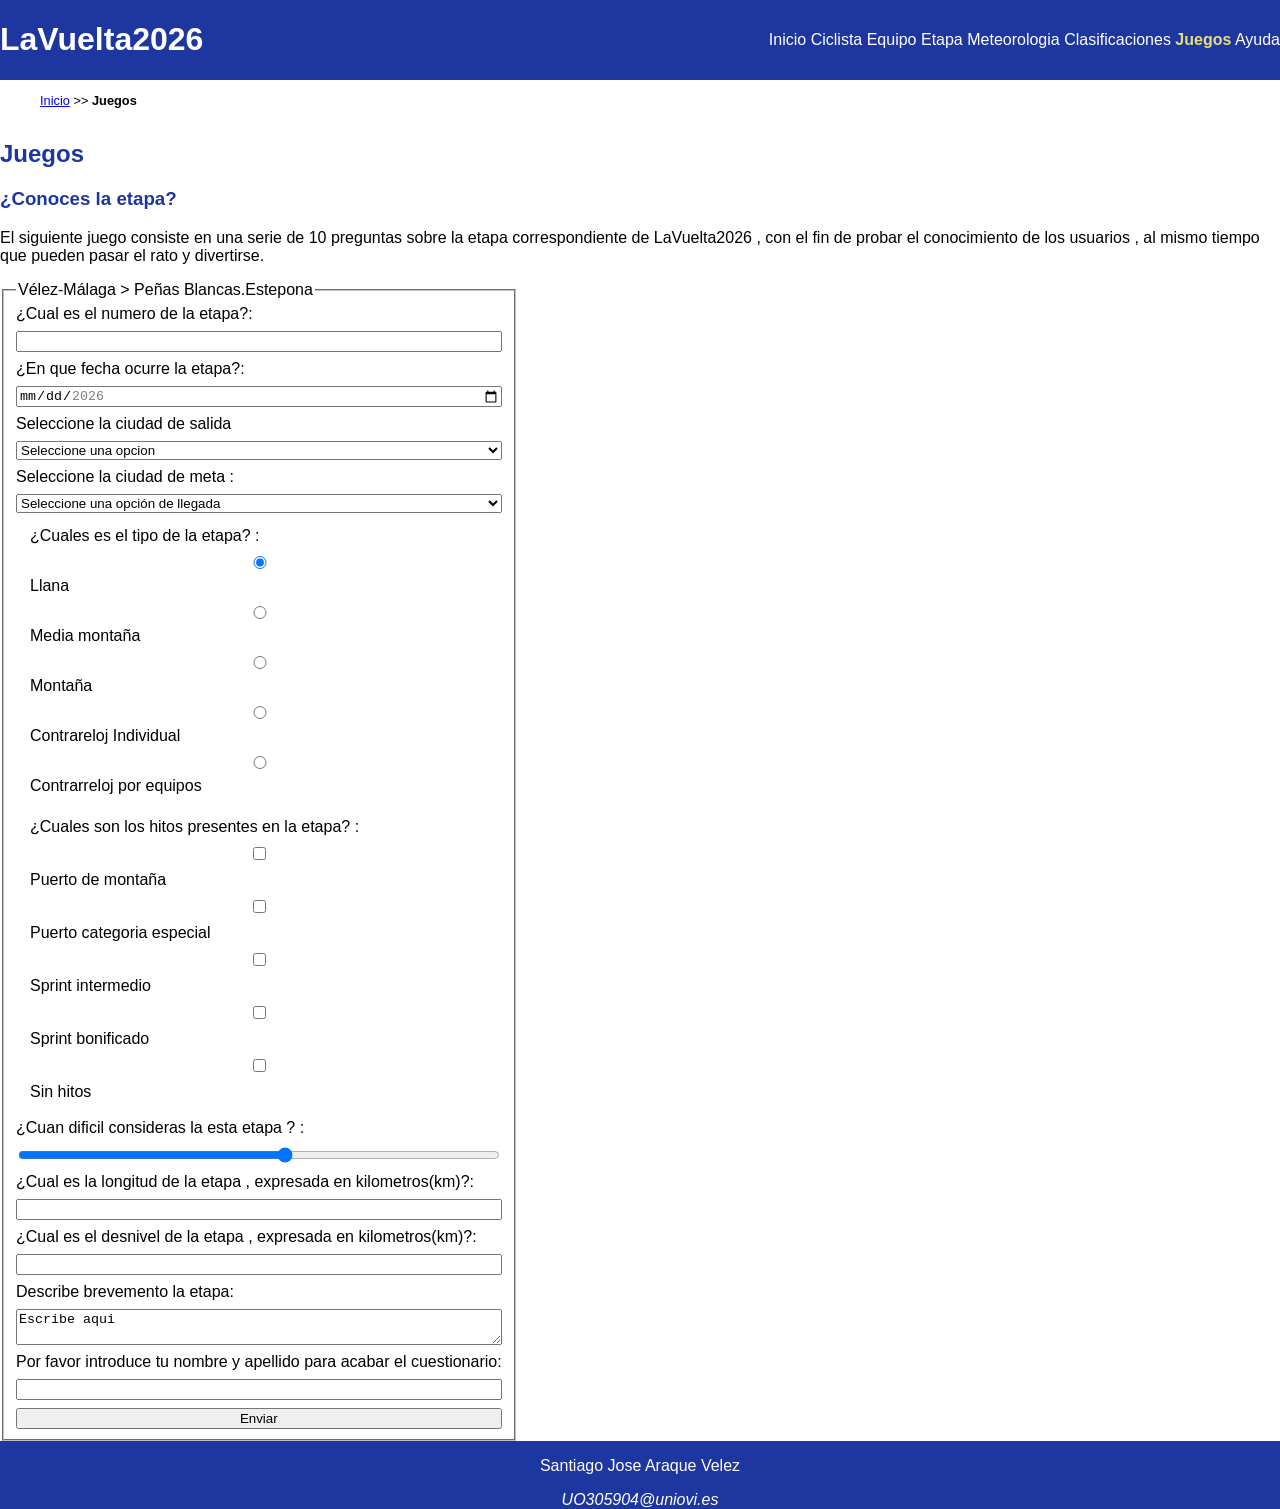
==== juegos.html @ d9994040 "Add files via upload" ====
<!DOCTYPE HTML>

<html lang="es">

<head>
    <!-- Datos que describen el documento -->
    <meta charset="UTF-8" />
    <title>LaVuelta2026: Juegos</title>

    <meta name="author" content="Santiago Jose Araque Velez" />
    <meta name="description" content="Documento del juego del proyecto LaVuelta2026" />

    <meta name="viewport" content="width=device-width, initial-scale=1.0" />

    <!--Enlace a las hojas de estilo-->
    <link rel="stylesheet" type="text/css" href="estilo/estilo.css" />
    <link rel="stylesheet" type="text/css" href="estilo/layout.css" />
    <link rel="icon" href="multimedia/favicon.ico"/>
</head>

<body>
    <!-- contenido de juegos.html  -->
    <header>
        <h1> <a href="index.html">LaVuelta2026</a> </h1>
        <nav>
            <a href="index.html" title="Pagina principal de la etapa 19 de LaVuelta2026">Inicio</a>
            <a href="ciclista.html" title="Pagina del ciclista especifico de LaVuelta2026">Ciclista</a>
            <a href="equipo.html" title="Pagina del equipo del ciclista especifico de  LaVuelta2026">Equipo</a>
            <a href="etapa.html" title="Pagina con detalles de la etapa 19 de LaVuelta2026">Etapa</a>
            <a href="meteorologia.html"
                title="Pagina principal de la meteorologia etapa 19 de LaVuelta2026">Meteorologia</a>
            <a href="clasificaciones.html"
                title="Pagina principal de la clasificaciones de la etapa 19 de LaVuelta2026">Clasificaciones</a>
            <a href="juegos.html" aria-current="page"
                title="Pagina sobre preguntas interactivas la etapa 19 de LaVuelta2026">Juegos</a>
            <a href="ayuda.html" title="Ayuda sobre la pagina de la etapa 19 de LaVuelta2026">Ayuda</a>
        </nav>
    </header>
    <nav aria-label="migas">
        <ol>
            <li>
                <a href="index.html">Inicio</a>
            </li>
            
            <li>&gt;&gt;</li>
            
            <li>Juegos</li>

        </ol>
    </nav>
    <main>
        <h2>Juegos</h2>
        <section>
            <h3>¿Conoces la etapa?</h3>
            <p>El siguiente juego consiste en una serie de 10 preguntas sobre la etapa correspondiente
                de LaVuelta2026 , con el fin de probar el conocimiento de los usuarios , al mismo
                tiempo que pueden pasar el rato y divertirse.
            </p>
        </section>

        <form action="#">
            <fieldset>
                <legend>Vélez-Málaga > Peñas Blancas.Estepona</legend>

                <label for="pregunta1">¿Cual es el numero de la etapa?: </label>
                <input type="number" id="pregunta1" min="1" max="21" required />

                <label for="pregunta2">¿En que fecha ocurre la etapa?: </label>
                <input type="date" id="pregunta2" min="2026-08-22" max="2026-09-13" required />


                <label for="pregunta3">Seleccione la ciudad de salida</label>
                <select name="ciudad_salida" id="pregunta3" required>
                    <option value="" disabled selected>Seleccione una opcion</option>
                    <option value="monaco">1. Mónaco</option>
                    <option value="monaco-2">2. Mónaco</option>
                    <option value="gruissan">3. Gruissan - Aude</option>
                    <option value="andorra-la-vella">4. Andorra la Vella</option>
                    <option value="falset">5. Falset, Costa Dorada</option>
                    <option value="alcossebre">6. Alcossebre</option>
                    <option value="vall-dalba">7. Vall d'Alba</option>
                    <option value="pucol">8. Puçol</option>
                    <option value="la-vila-joiosa">9. La Vila Joiosa</option>
                    <option value="alcaraz">10. Alcaraz</option>
                    <option value="cartagena">11. Cartagena</option>
                    <option value="vera">12. Vera</option>
                    <option value="almunecar">13. Almuñécar</option>
                    <option value="jaen">14. Jaén</option>
                    <option value="palma-del-rio">15. Palma del Río</option>
                    <option value="cortegana">16. Cortegana</option>
                    <option value="dos-hermanas">17. Dos Hermanas</option>
                    <option value="el-puerto-de-santa-maria">18. El Puerto de Santa María</option>
                    <option value="velez-malaga">19. Vélez-Málaga</option>
                    <option value="la-calahorra">20. La Calahorra</option>
                    <option value="carrefour-granada">21. Carrefour Granada</option>
                </select>




                <label for="pregunta4">Seleccione la ciudad de meta : </label>
                <select id="pregunta4" name="ciudadLlegada" required>
                    <option value="" disabled selected>Seleccione una opción de llegada</option>
                    <option value="monaco">1. Mónaco</option>
                    <option value="manosque">2. Manosque</option>
                    <option value="font-romeu">3. Font-Romeu</option>
                    <option value="andorra-la-vella">4. Andorra la Vella</option>
                    <option value="roquetes">5. Roquetes, Terres de l'Ebre</option>
                    <option value="castello">6. Castelló</option>
                    <option value="valdelinares">7. Aramón Valdelinares</option>
                    <option value="xeraco">8. Xeraco</option>
                    <option value="alto-de-aitana">9. Alto de Aitana, Costa Blanca</option>
                    <option value="elche-de-la-sierra">10. Elche de la Sierra</option>
                    <option value="lorca">11. Lorca</option>
                    <option value="calar-alto">12. Calar Alto</option>
                    <option value="loja">13. Loja</option>
                    <option value="sierra-de-la-pandera">14. Sierra de la Pandera</option>
                    <option value="cordoba">15. Córdoba</option>
                    <option value="la-rabida">16. La Rábida, Palos de la Frontera</option>
                    <option value="sevilla">17. Sevilla</option>
                    <option value="jerez-de-la-frontera">18. Jerez de la Frontera</option>
                    <option value="penas-blancas">19. Peñas Blancas, Estepona</option>
                    <option value="collado-del-alguacil">20. Collado del Alguacil</option>
                    <option value="granada">21. Granada</option>
                </select>




                <fieldset>
                    <label >¿Cuales es el tipo de la etapa? : </label>
                    <input type="radio" id="llana" name="tipo_etapa" value="llana" checked />
                    <label for="llana">Llana</label>
                    <input type="radio" id="media_montaña" name="tipo_etapa" value="media_montaña" />
                    <label for="media_montaña">Media montaña</label>
                    <input type="radio" id="montaña" name="tipo_etapa" value="montaña" />
                    <label for="montaña">Montaña</label>
                    <input type="radio" id="contrarreloj_individual" name="tipo_etapa"
                        value="contrarreloj_individual" />
                    <label for="contrarreloj_individual">Contrareloj Individual</label>
                    <input type="radio" id="contrarreloj_equipos" name="tipo_etapa" value="contrarreloj_individual" />
                    <label for="contrarreloj_individual">Contrarreloj por equipos</label>
                </fieldset>



                <fieldset>
                    <label >¿Cuales son los hitos presentes en la etapa? : </label>
                    <input type="checkbox" id="puerto_montaña" name="hitos" value="puerto_montaña" />
                    <label for="puerto_montaña">Puerto de montaña</label>
                    <input type="checkbox" id="puerto_categoria" name="hitos" value="puerto_categoria" />
                    <label for="puerto_categoria">Puerto categoria especial</label>
                    <input type="checkbox" id="sprint_intermedio" name="hitos" value="sprint_intermedio" />
                    <label for="sprint_intermedio">Sprint intermedio</label>
                    <input type="checkbox" id="sprint_bonificado" name="hitos" value="sprint_bonificado" />
                    <label for="sprint_bonificado">Sprint bonificado</label>
                    <input type="checkbox" id="sin_hitos" name="sin_hitos" value="sin_hitos" />
                    <label for="sin_hitos">Sin hitos</label>
                </fieldset>




                <label for="pregunta7">¿Cuan dificil consideras la esta etapa ? :</label>
                <input type="range" id="pregunta7" min="1" max="10"  />



                <label for="pregunta8">¿Cual es la longitud de la etapa , expresada en kilometros(km)?: </label>
                <input type="number" id="pregunta8" min="9" max="214" required />



                <label for="pregunta9">¿Cual es el desnivel de la etapa , expresada en kilometros(km)?: </label>
                <input type="number" id="pregunta9" min="0" max="1000" required />


                <label for="pregunta10">Describe brevemento la etapa: </label>
                <textarea name="pregunta10" id="pregunta10" minlength="50" maxlength="200"
                    required>Escribe aqui</textarea>


                <label for="preguntaFinal">Por favor introduce tu nombre y apellido para acabar el cuestionario:
                </label>
                <input type="text" id="preguntaFinal" minlength="50" maxlength="100" required />


                <button type="submit">Enviar</button>

            </fieldset>
        </form>

    </main>

    <footer>
        <p>Santiago Jose Araque Velez</p>
        <address>
            <a href="mailto:UO305904@uniovi.es"> UO305904@uniovi.es</a>
        </address>
    </footer>
</body>

</html>
---- estilo/estilo.css ----
/* ***********************************************************/
/*             LaVuelta2026                                  */
/*          Estilos generales                                */
/* ***********************************************************/
/*    DATOS ESTUDIANTE                                       */
/* ----------------------------------------------------------*/
/*  Nombre y Apellidos: Santiago Jose Araque                 */
/*  Correo electrónico (uniovi):    uo305904@uniovi.es       */
/*  Grupo de laboratorio:  PL7                               */
/* ***********************************************************/



/* Gama cromática
Color principal (1E369F)
o Contraste de 7.19:1 con color secundario
o Contraste de 10.07 :1 con color blanco

Color secundario (E6DD79)
o Contraste de 7.19:1 con color principal
o Contraste de 14.9:1 con color negro

Color negro (000000)
Color blanco (ffffff)
…..
 */

/* Especifidad : 010 */

:root {
    --color-principal: #1E369F;
    --negro: #000000;
    --blanco: #ffffff;
    --color-secundario: #E6DD79;
}

/* Especifidad : 001 */
body {
    font-family: 'Century Gothic', Arial, sans-serif;
    background-color: var(--blanco);        
    color: var(--negro); 
}

/* Especifidad : 002 , 002, Selectores descendientes para enlaces*/
header a,                                 
footer a {                               
  color: var(--blanco); /* ADVERTENCIA: color principal de fondo heredado de header y footer*/
  text-decoration: none;
                    
}

/* Especifidad : 001,001,001 */
h2,h3,h4{                              
  color: var(--color-principal); /* ADVERTENCIA: color blanco de fondo heredado de body*/
}

/* Especifidad : 001 ,001 */
header,                                  
footer {                                  
  background-color: var(--color-principal);
  color: var(--blanco);
}

/* Especifidad : 011 */
a[aria-current="page"] {
  font-weight: bold;
  color:var(--color-secundario)
}


/* Especifidad : 012 , 012*/
header a:hover,                           
footer a:hover {                          
  color: var(--color-secundario);/* ADVERTENCIA: color principal de fondo heredado de header y footer */
}

/* Especifidad : 003*/
header + nav>ol{
  font-size: 0.8em;
  
  list-style-type: none
}


/*Especifidad : 013 */
nav[aria-label="migas"]>ol li{
  display: inline;
}

/*Especifidad : 022 */
nav[aria-label="migas"]>ol>li:last-child{
 font-weight: bold;
}

/*Especifidad : 014 */
section:has(picture) ul > li:first-child{
  font-size: 1.4em;
  font-weight: bold;
}

/*Especifidad : 014 */
section:has(picture) ul > li:nth-child(3){
  font-size: 1.4em;
}

/*Especifidad : 014 */
section:has(picture) ul > li:nth-child(4){
 font-weight: bold;
}
---- estilo/layout.css ----
/* ***********************************************************/
/*             LaVuelta2026                                  */
/*          Estilos layout                                   */
/* ***********************************************************/
/*    DATOS ESTUDIANTE                                       */
/* ----------------------------------------------------------*/
/*  Nombre y Apellidos: Santiago Jose Araque                 */
/*  Correo electrónico (uniovi):    uo305904@uniovi.es       */
/*  Grupo de laboratorio:  PL7                               */
/* ***********************************************************/

/* Especifidad : 002 */

section:has(picture){
    display: flex;
    flex-wrap: wrap;
    align-items: center;
}

/* Especifidad : 003 */
section:has(picture)>h3{
    flex-basis: 100%;
}

/* Especifidad : 003 */
section:has(picture)>ul{
    order:1 ;
    list-style: none;
}

/* Especifidad : 002 */
section:has(video){
    display: flex;
    flex-direction: column;
    align-items: flex-start ;
}
/* Especifidad : 003 */
section:has(article + article){
    display: grid;
    grid-template-columns: repeat(4,1fr);
    justify-items:center ;
    align-items:center ;
    gap: 1em;
}
/* Especifidad : 004 */
section:has(article + article) h3 {
    grid-column: 1 / -1; /* Hace que el h3 ocupe desde la primera hasta la última columna */
}
/* Especifidad : 001 */
body{
    min-height: 100vh;
    display: grid;
    grid-template-areas:
        "cabecera"
        "migas"
        "contenido"
        "pie";
    
    grid-template-rows: auto auto 1fr auto;
    margin: 0%;
}

/* Especifidad : 001 */
header{
    display: flex;
    justify-content: space-between; /* Envía cada elemento a un extremo opuesto */
    align-items: center;       
    grid-area: cabecera;
}

/* Especifidad : 002 */
header + nav{
    grid-area: migas;
}

/* Especifidad : 001 */
main{
    grid-area: contenido;
}

/* Especifidad : 001 */
footer{
    display: flex;
    flex-direction: column;
    justify-content: center;
    align-items: center;
    grid-area: pie;
}

/* Especifidad : 001 */
form{
    width: fit-content;
    max-width: 100vh;
    display: flex;
    flex-direction: row;
   
}

/* Especifidad : 001 */
fieldset{
    display: flex;
    flex-direction: column;
    gap: 0.5em;
    


    
}
/* Especifidad : 002 */
fieldset>fieldset{
    border: none;
}




@media (max-width: 1024px) {
    /* Especifidad : 003 */
    section:has(article + article) { 
        grid-template-columns: repeat(2, 1fr); /*ADVERTENCIA: redefinición de la propiedad con valor original de cuatro columnas */
    }
    /* Especifidad : 001 */
    header{
        flex-direction: column;
    }
    /* Especifidad : 001 */
    header>*{
        display:flex;
        justify-content: space-between;
        gap: 1em ; 
        
    }
    /* Especifidad : 011 */ 
    nav[aria-label="migas"]{
        visibility: hidden;
    }
}

@media (max-width: 768px) {
    /* Especifidad : 003 */
    section:has(article + article) { 
        grid-template-columns: repeat(1, 1fr); /*ADVERTENCIA: redefinición de la propiedad con valor original de 2 columnas */
    }
    
   
    /* Especifidad : 001 */
    header>*{
        flex-direction: column;
    }
    


}
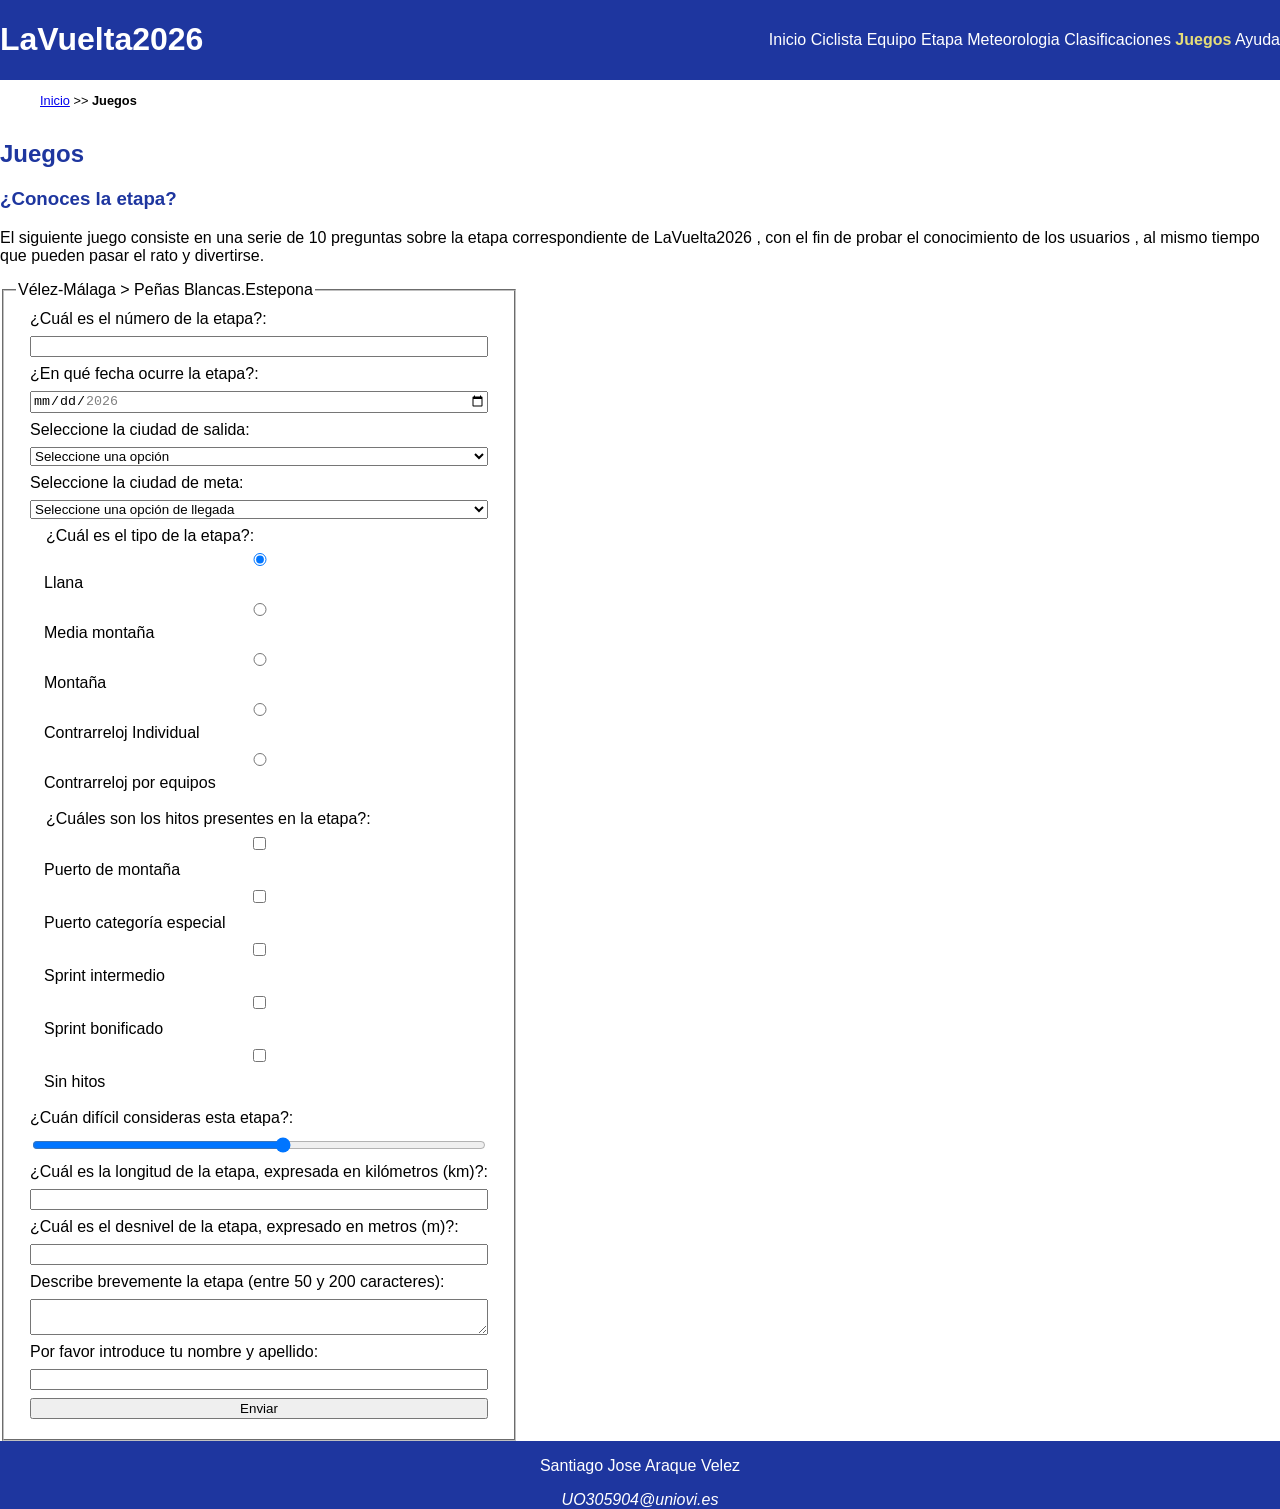
==== commit e41ff208: "Add files via upload" ====
--- a/juegos.html
+++ b/juegos.html
@@ -62,133 +62,133 @@
             <fieldset>
                 <legend>Vélez-Málaga > Peñas Blancas.Estepona</legend>
 
-                <label for="pregunta1">¿Cual es el numero de la etapa?: </label>
-                <input type="number" id="pregunta1" min="1" max="21" required />
-
-                <label for="pregunta2">¿En que fecha ocurre la etapa?: </label>
-                <input type="date" id="pregunta2" min="2026-08-22" max="2026-09-13" required />
-
-
-                <label for="pregunta3">Seleccione la ciudad de salida</label>
-                <select name="ciudad_salida" id="pregunta3" required>
-                    <option value="" disabled selected>Seleccione una opcion</option>
-                    <option value="monaco">1. Mónaco</option>
-                    <option value="monaco-2">2. Mónaco</option>
-                    <option value="gruissan">3. Gruissan - Aude</option>
-                    <option value="andorra-la-vella">4. Andorra la Vella</option>
-                    <option value="falset">5. Falset, Costa Dorada</option>
-                    <option value="alcossebre">6. Alcossebre</option>
-                    <option value="vall-dalba">7. Vall d'Alba</option>
-                    <option value="pucol">8. Puçol</option>
-                    <option value="la-vila-joiosa">9. La Vila Joiosa</option>
-                    <option value="alcaraz">10. Alcaraz</option>
-                    <option value="cartagena">11. Cartagena</option>
-                    <option value="vera">12. Vera</option>
-                    <option value="almunecar">13. Almuñécar</option>
-                    <option value="jaen">14. Jaén</option>
-                    <option value="palma-del-rio">15. Palma del Río</option>
-                    <option value="cortegana">16. Cortegana</option>
-                    <option value="dos-hermanas">17. Dos Hermanas</option>
-                    <option value="el-puerto-de-santa-maria">18. El Puerto de Santa María</option>
-                    <option value="velez-malaga">19. Vélez-Málaga</option>
-                    <option value="la-calahorra">20. La Calahorra</option>
-                    <option value="carrefour-granada">21. Carrefour Granada</option>
-                </select>
-
-
-
-
-                <label for="pregunta4">Seleccione la ciudad de meta : </label>
-                <select id="pregunta4" name="ciudadLlegada" required>
-                    <option value="" disabled selected>Seleccione una opción de llegada</option>
-                    <option value="monaco">1. Mónaco</option>
-                    <option value="manosque">2. Manosque</option>
-                    <option value="font-romeu">3. Font-Romeu</option>
-                    <option value="andorra-la-vella">4. Andorra la Vella</option>
-                    <option value="roquetes">5. Roquetes, Terres de l'Ebre</option>
-                    <option value="castello">6. Castelló</option>
-                    <option value="valdelinares">7. Aramón Valdelinares</option>
-                    <option value="xeraco">8. Xeraco</option>
-                    <option value="alto-de-aitana">9. Alto de Aitana, Costa Blanca</option>
-                    <option value="elche-de-la-sierra">10. Elche de la Sierra</option>
-                    <option value="lorca">11. Lorca</option>
-                    <option value="calar-alto">12. Calar Alto</option>
-                    <option value="loja">13. Loja</option>
-                    <option value="sierra-de-la-pandera">14. Sierra de la Pandera</option>
-                    <option value="cordoba">15. Córdoba</option>
-                    <option value="la-rabida">16. La Rábida, Palos de la Frontera</option>
-                    <option value="sevilla">17. Sevilla</option>
-                    <option value="jerez-de-la-frontera">18. Jerez de la Frontera</option>
-                    <option value="penas-blancas">19. Peñas Blancas, Estepona</option>
-                    <option value="collado-del-alguacil">20. Collado del Alguacil</option>
-                    <option value="granada">21. Granada</option>
-                </select>
-
-
-
-
-                <fieldset>
-                    <label >¿Cuales es el tipo de la etapa? : </label>
-                    <input type="radio" id="llana" name="tipo_etapa" value="llana" checked />
-                    <label for="llana">Llana</label>
-                    <input type="radio" id="media_montaña" name="tipo_etapa" value="media_montaña" />
-                    <label for="media_montaña">Media montaña</label>
-                    <input type="radio" id="montaña" name="tipo_etapa" value="montaña" />
-                    <label for="montaña">Montaña</label>
-                    <input type="radio" id="contrarreloj_individual" name="tipo_etapa"
-                        value="contrarreloj_individual" />
-                    <label for="contrarreloj_individual">Contrareloj Individual</label>
-                    <input type="radio" id="contrarreloj_equipos" name="tipo_etapa" value="contrarreloj_individual" />
-                    <label for="contrarreloj_individual">Contrarreloj por equipos</label>
-                </fieldset>
-
-
-
-                <fieldset>
-                    <label >¿Cuales son los hitos presentes en la etapa? : </label>
-                    <input type="checkbox" id="puerto_montaña" name="hitos" value="puerto_montaña" />
-                    <label for="puerto_montaña">Puerto de montaña</label>
-                    <input type="checkbox" id="puerto_categoria" name="hitos" value="puerto_categoria" />
-                    <label for="puerto_categoria">Puerto categoria especial</label>
-                    <input type="checkbox" id="sprint_intermedio" name="hitos" value="sprint_intermedio" />
-                    <label for="sprint_intermedio">Sprint intermedio</label>
-                    <input type="checkbox" id="sprint_bonificado" name="hitos" value="sprint_bonificado" />
-                    <label for="sprint_bonificado">Sprint bonificado</label>
-                    <input type="checkbox" id="sin_hitos" name="sin_hitos" value="sin_hitos" />
-                    <label for="sin_hitos">Sin hitos</label>
-                </fieldset>
-
-
-
-
-                <label for="pregunta7">¿Cuan dificil consideras la esta etapa ? :</label>
-                <input type="range" id="pregunta7" min="1" max="10"  />
-
-
-
-                <label for="pregunta8">¿Cual es la longitud de la etapa , expresada en kilometros(km)?: </label>
-                <input type="number" id="pregunta8" min="9" max="214" required />
-
-
-
-                <label for="pregunta9">¿Cual es el desnivel de la etapa , expresada en kilometros(km)?: </label>
-                <input type="number" id="pregunta9" min="0" max="1000" required />
-
-
-                <label for="pregunta10">Describe brevemento la etapa: </label>
-                <textarea name="pregunta10" id="pregunta10" minlength="50" maxlength="200"
-                    required>Escribe aqui</textarea>
-
-
-                <label for="preguntaFinal">Por favor introduce tu nombre y apellido para acabar el cuestionario:
-                </label>
-                <input type="text" id="preguntaFinal" minlength="50" maxlength="100" required />
-
-
-                <button type="submit">Enviar</button>
-
-            </fieldset>
-        </form>
+                <form>
+    <fieldset>
+        <!-- Pregunta 1 -->
+        <label for="pregunta1">¿Cuál es el número de la etapa?:</label>
+        <input type="number" id="pregunta1" min="1" max="21" required />
+
+        <!-- Pregunta 2 -->
+        <label for="pregunta2">¿En qué fecha ocurre la etapa?:</label>
+        <input type="date" id="pregunta2" min="2026-08-22" max="2026-09-13" required />
+
+        <!-- Pregunta 3 -->
+        <label for="pregunta3">Seleccione la ciudad de salida:</label>
+        <select name="ciudad_salida" id="pregunta3" required>
+            <option value="" disabled selected>Seleccione una opción</option>
+            <option value="monaco">1. Mónaco</option>
+            <option value="monaco-2">2. Mónaco</option>
+            <option value="gruissan">3. Gruissan - Aude</option>
+            <option value="andorra-la-vella">4. Andorra la Vella</option>
+            <option value="falset">5. Falset, Costa Dorada</option>
+            <option value="alcossebre">6. Alcossebre</option>
+            <option value="vall-dalba">7. Vall d'Alba</option>
+            <option value="pucol">8. Puçol</option>
+            <option value="la-vila-joiosa">9. La Vila Joiosa</option>
+            <option value="alcaraz">10. Alcaraz</option>
+            <option value="cartagena">11. Cartagena</option>
+            <option value="vera">12. Vera</option>
+            <option value="almunecar">13. Almuñécar</option>
+            <option value="jaen">14. Jaén</option>
+            <option value="palma-del-rio">15. Palma del Río</option>
+            <option value="cortegana">16. Cortegana</option>
+            <option value="dos-hermanas">17. Dos Hermanas</option>
+            <option value="el-puerto-de-santa-maria">18. El Puerto de Santa María</option>
+            <option value="velez-malaga">19. Vélez-Málaga</option>
+            <option value="la-calahorra">20. La Calahorra</option>
+            <option value="carrefour-granada">21. Carrefour Granada</option>
+        </select>
+
+        <!-- Pregunta 4 -->
+        <label for="pregunta4">Seleccione la ciudad de meta:</label>
+        <select id="pregunta4" name="ciudadLlegada" required>
+            <option value="" disabled selected>Seleccione una opción de llegada</option>
+            <option value="monaco">1. Mónaco</option>
+            <option value="manosque">2. Manosque</option>
+            <option value="font-romeu">3. Font-Romeu</option>
+            <option value="andorra-la-vella">4. Andorra la Vella</option>
+            <option value="roquetes">5. Roquetes, Terres de l'Ebre</option>
+            <option value="castello">6. Castelló</option>
+            <option value="valdelinares">7. Aramón Valdelinares</option>
+            <option value="xeraco">8. Xeraco</option>
+            <option value="alto-de-aitana">9. Alto de Aitana, Costa Blanca</option>
+            <option value="elche-de-la-sierra">10. Elche de la Sierra</option>
+            <option value="lorca">11. Lorca</option>
+            <option value="calar-alto">12. Calar Alto</option>
+            <option value="loja">13. Loja</option>
+            <option value="sierra-de-la-pandera">14. Sierra de la Pandera</option>
+            <option value="cordoba">15. Córdoba</option>
+            <option value="la-rabida">16. La Rábida, Palos de la Frontera</option>
+            <option value="sevilla">17. Sevilla</option>
+            <option value="jerez-de-la-frontera">18. Jerez de la Frontera</option>
+            <option value="penas-blancas">19. Peñas Blancas, Estepona</option>
+            <option value="collado-del-alguacil">20. Collado del Alguacil</option>
+            <option value="granada">21. Granada</option>
+        </select>
+
+        <!-- Tipo de etapa (Uso correcto de legend) -->
+        <fieldset>
+            <legend>¿Cuál es el tipo de la etapa?:</legend>
+            
+            <input type="radio" id="llana" name="tipo_etapa" value="llana" checked />
+            <label for="llana">Llana</label>
+
+            <input type="radio" id="media_montaña" name="tipo_etapa" value="media_montaña" />
+            <label for="media_montaña">Media montaña</label>
+
+            <input type="radio" id="montaña" name="tipo_etapa" value="montaña" />
+            <label for="montaña">Montaña</label>
+
+            <input type="radio" id="contrarreloj_individual" name="tipo_etapa" value="contrarreloj_individual" />
+            <label for="contrarreloj_individual">Contrarreloj Individual</label>
+
+            <input type="radio" id="contrarreloj_equipos" name="tipo_etapa" value="contrarreloj_equipos" />
+            <label for="contrarreloj_equipos">Contrarreloj por equipos</label>
+        </fieldset>
+
+        <!-- Hitos -->
+        <fieldset>
+            <legend>¿Cuáles son los hitos presentes en la etapa?:</legend>
+            
+            <input type="checkbox" id="puerto_montaña" name="hitos" value="puerto_montaña" />
+            <label for="puerto_montaña">Puerto de montaña</label>
+
+            <input type="checkbox" id="puerto_categoria" name="hitos" value="puerto_categoria" />
+            <label for="puerto_categoria">Puerto categoría especial</label>
+
+            <input type="checkbox" id="sprint_intermedio" name="hitos" value="sprint_intermedio" />
+            <label for="sprint_intermedio">Sprint intermedio</label>
+
+            <input type="checkbox" id="sprint_bonificado" name="hitos" value="sprint_bonificado" />
+            <label for="sprint_bonificado">Sprint bonificado</label>
+
+            <input type="checkbox" id="sin_hitos" name="hitos" value="sin_hitos" />
+            <label for="sin_hitos">Sin hitos</label>
+        </fieldset>
+
+        <!-- Pregunta 7 -->
+        <label for="pregunta7">¿Cuán difícil consideras esta etapa?:</label>
+        <input type="range" id="pregunta7" min="1" max="10" />
+
+        <!-- Pregunta 8 -->
+        <label for="pregunta8">¿Cuál es la longitud de la etapa, expresada en kilómetros (km)?:</label>
+        <input type="number" id="pregunta8" min="9" max="214" step="0.1" required />
+
+        <!-- Pregunta 9 -->
+        <label for="pregunta9">¿Cuál es el desnivel de la etapa, expresado en metros (m)?:</label>
+        <input type="number" id="pregunta9" min="0" max="5000" required />
+
+        <!-- Pregunta 10 -->
+        <label for="pregunta10">Describe brevemente la etapa (entre 50 y 200 caracteres):</label>
+        <textarea name="pregunta10" id="pregunta10" minlength="50" maxlength="200" required></textarea>
+
+        <!-- Pregunta Final -->
+        <label for="preguntaFinal">Por favor introduce tu nombre y apellido:</label>
+        <input type="text" id="preguntaFinal" maxlength="100" required />
+
+        <button type="submit">Enviar</button>
+    </fieldset>
+</form>
 
     </main>
 
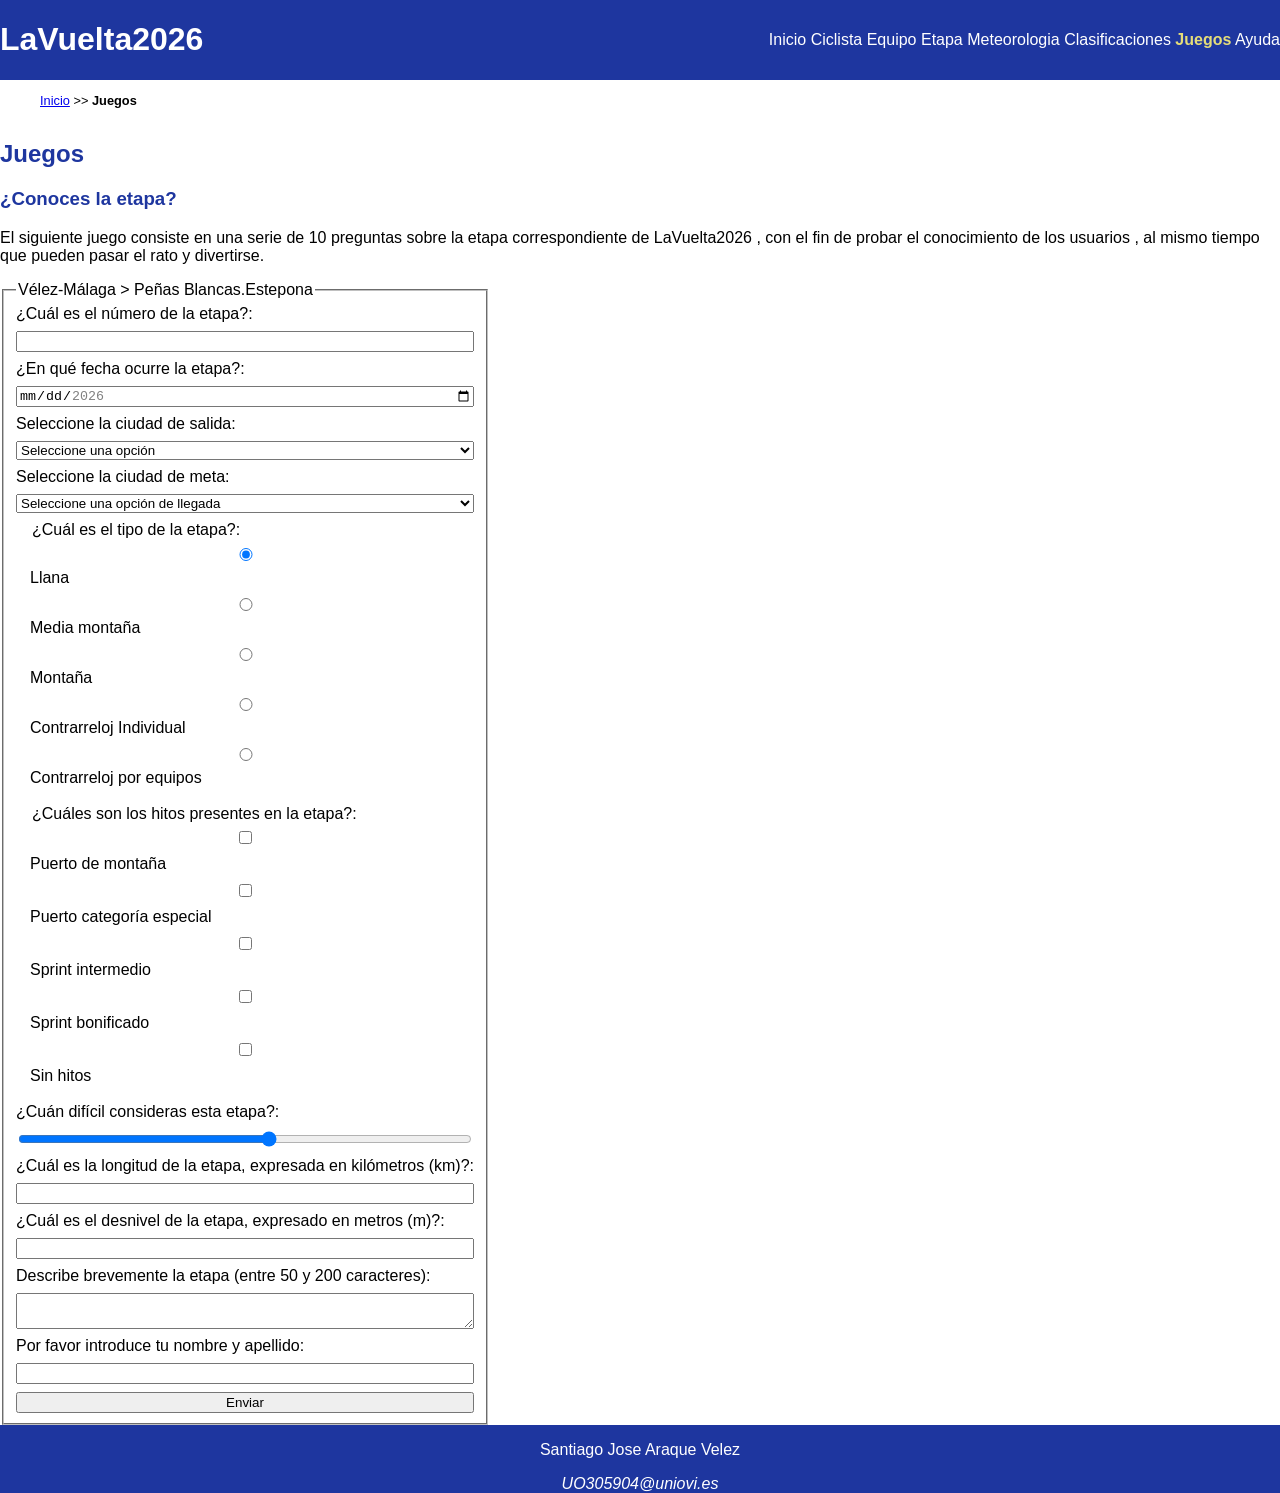
==== commit 51e5c485: "Add files via upload" ====
--- a/juegos.html
+++ b/juegos.html
@@ -15,7 +15,7 @@
     <!--Enlace a las hojas de estilo-->
     <link rel="stylesheet" type="text/css" href="estilo/estilo.css" />
     <link rel="stylesheet" type="text/css" href="estilo/layout.css" />
-    <link rel="icon" href="multimedia/favicon.ico"/>
+    <link rel="icon" href="multimedia/favicon.ico" />
 </head>
 
 <body>
@@ -41,9 +41,9 @@
             <li>
                 <a href="index.html">Inicio</a>
             </li>
-            
+
             <li>&gt;&gt;</li>
-            
+
             <li>Juegos</li>
 
         </ol>
@@ -61,134 +61,132 @@
         <form action="#">
             <fieldset>
                 <legend>Vélez-Málaga > Peñas Blancas.Estepona</legend>
-
-                <form>
-    <fieldset>
-        <!-- Pregunta 1 -->
-        <label for="pregunta1">¿Cuál es el número de la etapa?:</label>
-        <input type="number" id="pregunta1" min="1" max="21" required />
-
-        <!-- Pregunta 2 -->
-        <label for="pregunta2">¿En qué fecha ocurre la etapa?:</label>
-        <input type="date" id="pregunta2" min="2026-08-22" max="2026-09-13" required />
-
-        <!-- Pregunta 3 -->
-        <label for="pregunta3">Seleccione la ciudad de salida:</label>
-        <select name="ciudad_salida" id="pregunta3" required>
-            <option value="" disabled selected>Seleccione una opción</option>
-            <option value="monaco">1. Mónaco</option>
-            <option value="monaco-2">2. Mónaco</option>
-            <option value="gruissan">3. Gruissan - Aude</option>
-            <option value="andorra-la-vella">4. Andorra la Vella</option>
-            <option value="falset">5. Falset, Costa Dorada</option>
-            <option value="alcossebre">6. Alcossebre</option>
-            <option value="vall-dalba">7. Vall d'Alba</option>
-            <option value="pucol">8. Puçol</option>
-            <option value="la-vila-joiosa">9. La Vila Joiosa</option>
-            <option value="alcaraz">10. Alcaraz</option>
-            <option value="cartagena">11. Cartagena</option>
-            <option value="vera">12. Vera</option>
-            <option value="almunecar">13. Almuñécar</option>
-            <option value="jaen">14. Jaén</option>
-            <option value="palma-del-rio">15. Palma del Río</option>
-            <option value="cortegana">16. Cortegana</option>
-            <option value="dos-hermanas">17. Dos Hermanas</option>
-            <option value="el-puerto-de-santa-maria">18. El Puerto de Santa María</option>
-            <option value="velez-malaga">19. Vélez-Málaga</option>
-            <option value="la-calahorra">20. La Calahorra</option>
-            <option value="carrefour-granada">21. Carrefour Granada</option>
-        </select>
-
-        <!-- Pregunta 4 -->
-        <label for="pregunta4">Seleccione la ciudad de meta:</label>
-        <select id="pregunta4" name="ciudadLlegada" required>
-            <option value="" disabled selected>Seleccione una opción de llegada</option>
-            <option value="monaco">1. Mónaco</option>
-            <option value="manosque">2. Manosque</option>
-            <option value="font-romeu">3. Font-Romeu</option>
-            <option value="andorra-la-vella">4. Andorra la Vella</option>
-            <option value="roquetes">5. Roquetes, Terres de l'Ebre</option>
-            <option value="castello">6. Castelló</option>
-            <option value="valdelinares">7. Aramón Valdelinares</option>
-            <option value="xeraco">8. Xeraco</option>
-            <option value="alto-de-aitana">9. Alto de Aitana, Costa Blanca</option>
-            <option value="elche-de-la-sierra">10. Elche de la Sierra</option>
-            <option value="lorca">11. Lorca</option>
-            <option value="calar-alto">12. Calar Alto</option>
-            <option value="loja">13. Loja</option>
-            <option value="sierra-de-la-pandera">14. Sierra de la Pandera</option>
-            <option value="cordoba">15. Córdoba</option>
-            <option value="la-rabida">16. La Rábida, Palos de la Frontera</option>
-            <option value="sevilla">17. Sevilla</option>
-            <option value="jerez-de-la-frontera">18. Jerez de la Frontera</option>
-            <option value="penas-blancas">19. Peñas Blancas, Estepona</option>
-            <option value="collado-del-alguacil">20. Collado del Alguacil</option>
-            <option value="granada">21. Granada</option>
-        </select>
-
-        <!-- Tipo de etapa (Uso correcto de legend) -->
-        <fieldset>
-            <legend>¿Cuál es el tipo de la etapa?:</legend>
-            
-            <input type="radio" id="llana" name="tipo_etapa" value="llana" checked />
-            <label for="llana">Llana</label>
-
-            <input type="radio" id="media_montaña" name="tipo_etapa" value="media_montaña" />
-            <label for="media_montaña">Media montaña</label>
-
-            <input type="radio" id="montaña" name="tipo_etapa" value="montaña" />
-            <label for="montaña">Montaña</label>
-
-            <input type="radio" id="contrarreloj_individual" name="tipo_etapa" value="contrarreloj_individual" />
-            <label for="contrarreloj_individual">Contrarreloj Individual</label>
-
-            <input type="radio" id="contrarreloj_equipos" name="tipo_etapa" value="contrarreloj_equipos" />
-            <label for="contrarreloj_equipos">Contrarreloj por equipos</label>
-        </fieldset>
-
-        <!-- Hitos -->
-        <fieldset>
-            <legend>¿Cuáles son los hitos presentes en la etapa?:</legend>
-            
-            <input type="checkbox" id="puerto_montaña" name="hitos" value="puerto_montaña" />
-            <label for="puerto_montaña">Puerto de montaña</label>
-
-            <input type="checkbox" id="puerto_categoria" name="hitos" value="puerto_categoria" />
-            <label for="puerto_categoria">Puerto categoría especial</label>
-
-            <input type="checkbox" id="sprint_intermedio" name="hitos" value="sprint_intermedio" />
-            <label for="sprint_intermedio">Sprint intermedio</label>
-
-            <input type="checkbox" id="sprint_bonificado" name="hitos" value="sprint_bonificado" />
-            <label for="sprint_bonificado">Sprint bonificado</label>
-
-            <input type="checkbox" id="sin_hitos" name="hitos" value="sin_hitos" />
-            <label for="sin_hitos">Sin hitos</label>
-        </fieldset>
-
-        <!-- Pregunta 7 -->
-        <label for="pregunta7">¿Cuán difícil consideras esta etapa?:</label>
-        <input type="range" id="pregunta7" min="1" max="10" />
-
-        <!-- Pregunta 8 -->
-        <label for="pregunta8">¿Cuál es la longitud de la etapa, expresada en kilómetros (km)?:</label>
-        <input type="number" id="pregunta8" min="9" max="214" step="0.1" required />
-
-        <!-- Pregunta 9 -->
-        <label for="pregunta9">¿Cuál es el desnivel de la etapa, expresado en metros (m)?:</label>
-        <input type="number" id="pregunta9" min="0" max="5000" required />
-
-        <!-- Pregunta 10 -->
-        <label for="pregunta10">Describe brevemente la etapa (entre 50 y 200 caracteres):</label>
-        <textarea name="pregunta10" id="pregunta10" minlength="50" maxlength="200" required></textarea>
-
-        <!-- Pregunta Final -->
-        <label for="preguntaFinal">Por favor introduce tu nombre y apellido:</label>
-        <input type="text" id="preguntaFinal" maxlength="100" required />
-
-        <button type="submit">Enviar</button>
-    </fieldset>
-</form>
+                <!-- Pregunta 1 -->
+                <label for="pregunta1">¿Cuál es el número de la etapa?:</label>
+                <input type="number" id="pregunta1" min="1" max="21" required />
+
+                <!-- Pregunta 2 -->
+                <label for="pregunta2">¿En qué fecha ocurre la etapa?:</label>
+                <input type="date" id="pregunta2" min="2026-08-22" max="2026-09-13" required />
+
+                <!-- Pregunta 3 -->
+                <label for="pregunta3">Seleccione la ciudad de salida:</label>
+                <select name="ciudad_salida" id="pregunta3" required>
+                    <option value="" disabled selected>Seleccione una opción</option>
+                    <option value="monaco">1. Mónaco</option>
+                    <option value="monaco-2">2. Mónaco</option>
+                    <option value="gruissan">3. Gruissan - Aude</option>
+                    <option value="andorra-la-vella">4. Andorra la Vella</option>
+                    <option value="falset">5. Falset, Costa Dorada</option>
+                    <option value="alcossebre">6. Alcossebre</option>
+                    <option value="vall-dalba">7. Vall d'Alba</option>
+                    <option value="pucol">8. Puçol</option>
+                    <option value="la-vila-joiosa">9. La Vila Joiosa</option>
+                    <option value="alcaraz">10. Alcaraz</option>
+                    <option value="cartagena">11. Cartagena</option>
+                    <option value="vera">12. Vera</option>
+                    <option value="almunecar">13. Almuñécar</option>
+                    <option value="jaen">14. Jaén</option>
+                    <option value="palma-del-rio">15. Palma del Río</option>
+                    <option value="cortegana">16. Cortegana</option>
+                    <option value="dos-hermanas">17. Dos Hermanas</option>
+                    <option value="el-puerto-de-santa-maria">18. El Puerto de Santa María</option>
+                    <option value="velez-malaga">19. Vélez-Málaga</option>
+                    <option value="la-calahorra">20. La Calahorra</option>
+                    <option value="carrefour-granada">21. Carrefour Granada</option>
+                </select>
+
+                <!-- Pregunta 4 -->
+                <label for="pregunta4">Seleccione la ciudad de meta:</label>
+                <select id="pregunta4" name="ciudadLlegada" required>
+                    <option value="" disabled selected>Seleccione una opción de llegada</option>
+                    <option value="monaco">1. Mónaco</option>
+                    <option value="manosque">2. Manosque</option>
+                    <option value="font-romeu">3. Font-Romeu</option>
+                    <option value="andorra-la-vella">4. Andorra la Vella</option>
+                    <option value="roquetes">5. Roquetes, Terres de l'Ebre</option>
+                    <option value="castello">6. Castelló</option>
+                    <option value="valdelinares">7. Aramón Valdelinares</option>
+                    <option value="xeraco">8. Xeraco</option>
+                    <option value="alto-de-aitana">9. Alto de Aitana, Costa Blanca</option>
+                    <option value="elche-de-la-sierra">10. Elche de la Sierra</option>
+                    <option value="lorca">11. Lorca</option>
+                    <option value="calar-alto">12. Calar Alto</option>
+                    <option value="loja">13. Loja</option>
+                    <option value="sierra-de-la-pandera">14. Sierra de la Pandera</option>
+                    <option value="cordoba">15. Córdoba</option>
+                    <option value="la-rabida">16. La Rábida, Palos de la Frontera</option>
+                    <option value="sevilla">17. Sevilla</option>
+                    <option value="jerez-de-la-frontera">18. Jerez de la Frontera</option>
+                    <option value="penas-blancas">19. Peñas Blancas, Estepona</option>
+                    <option value="collado-del-alguacil">20. Collado del Alguacil</option>
+                    <option value="granada">21. Granada</option>
+                </select>
+
+                <!-- Tipo de etapa (Uso correcto de legend) -->
+                <fieldset>
+                    <legend>¿Cuál es el tipo de la etapa?:</legend>
+
+                    <input type="radio" id="llana" name="tipo_etapa" value="llana" checked />
+                    <label for="llana">Llana</label>
+
+                    <input type="radio" id="media_montaña" name="tipo_etapa" value="media_montaña" />
+                    <label for="media_montaña">Media montaña</label>
+
+                    <input type="radio" id="montaña" name="tipo_etapa" value="montaña" />
+                    <label for="montaña">Montaña</label>
+
+                    <input type="radio" id="contrarreloj_individual" name="tipo_etapa"
+                        value="contrarreloj_individual" />
+                    <label for="contrarreloj_individual">Contrarreloj Individual</label>
+
+                    <input type="radio" id="contrarreloj_equipos" name="tipo_etapa" value="contrarreloj_equipos" />
+                    <label for="contrarreloj_equipos">Contrarreloj por equipos</label>
+                </fieldset>
+
+                <!-- Hitos -->
+                <fieldset>
+                    <legend>¿Cuáles son los hitos presentes en la etapa?:</legend>
+
+                    <input type="checkbox" id="puerto_montaña" name="hitos" value="puerto_montaña" />
+                    <label for="puerto_montaña">Puerto de montaña</label>
+
+                    <input type="checkbox" id="puerto_categoria" name="hitos" value="puerto_categoria" />
+                    <label for="puerto_categoria">Puerto categoría especial</label>
+
+                    <input type="checkbox" id="sprint_intermedio" name="hitos" value="sprint_intermedio" />
+                    <label for="sprint_intermedio">Sprint intermedio</label>
+
+                    <input type="checkbox" id="sprint_bonificado" name="hitos" value="sprint_bonificado" />
+                    <label for="sprint_bonificado">Sprint bonificado</label>
+
+                    <input type="checkbox" id="sin_hitos" name="hitos" value="sin_hitos" />
+                    <label for="sin_hitos">Sin hitos</label>
+                </fieldset>
+
+                <!-- Pregunta 7 -->
+                <label for="pregunta7">¿Cuán difícil consideras esta etapa?:</label>
+                <input type="range" id="pregunta7" min="1" max="10" />
+
+                <!-- Pregunta 8 -->
+                <label for="pregunta8">¿Cuál es la longitud de la etapa, expresada en kilómetros (km)?:</label>
+                <input type="number" id="pregunta8" min="9" max="214" step="0.1" required />
+
+                <!-- Pregunta 9 -->
+                <label for="pregunta9">¿Cuál es el desnivel de la etapa, expresado en metros (m)?:</label>
+                <input type="number" id="pregunta9" min="0" max="5000" required />
+
+                <!-- Pregunta 10 -->
+                <label for="pregunta10">Describe brevemente la etapa (entre 50 y 200 caracteres):</label>
+                <textarea name="pregunta10" id="pregunta10" minlength="50" maxlength="200" required></textarea>
+
+                <!-- Pregunta Final -->
+                <label for="preguntaFinal">Por favor introduce tu nombre y apellido:</label>
+                <input type="text" id="preguntaFinal" maxlength="100" required />
+
+                <button type="submit">Enviar</button>
+            </fieldset>
+        </form>
 
     </main>
 
